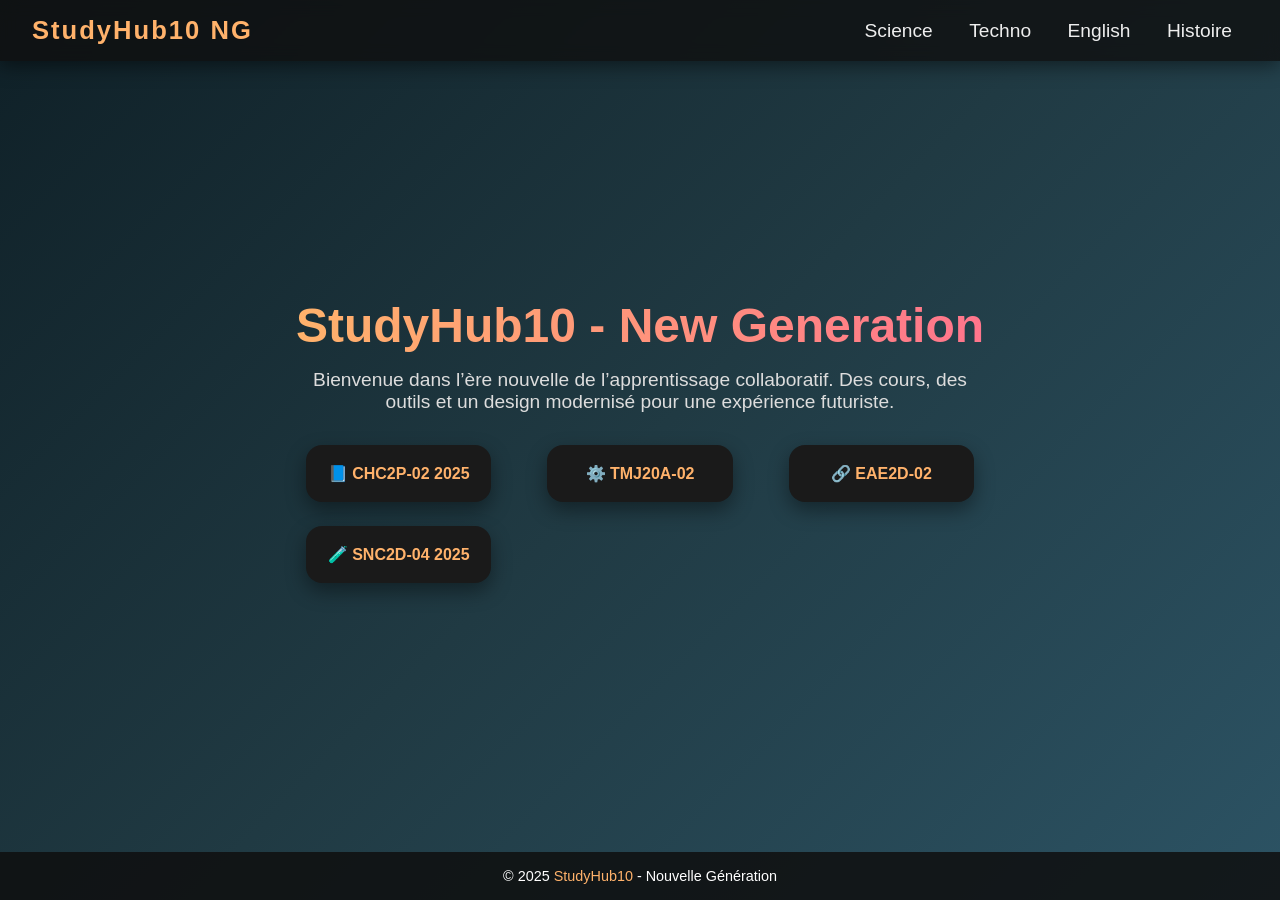
==== index.html @ df9afbff "Add files via upload" ====
<!DOCTYPE html>
<html lang="en">
<head>
  <meta charset="UTF-8">
  <meta name="viewport" content="width=device-width, initial-scale=1.0">
  <title>StudyHub10 - New Generation</title>
  <link rel="stylesheet" href="style.css">
</head>
<body>
  <header>
    <h1>StudyHub10 NG</h1>
    <nav>
      <a href="Science.html">Science</a>
      <a href="Tech.html">Techno</a>
      <a href="English.html">English</a>
      <a href="History.html">Histoire</a>
    </nav>
  </header>

  <section class="hero">
    <h2>StudyHub10 - New Generation</h2>
    <p>
      Bienvenue dans l’ère nouvelle de l’apprentissage collaboratif.  
      Des cours, des outils et un design modernisé pour une expérience futuriste.
    </p>

    <div class="btn-grid">
      <a href="#" class="btn">📘 CHC2P-02 2025</a>
      <a href="#" class="btn">⚙️ TMJ20A-02</a>
      <a href="#" class="btn">🔗 EAE2D-02</a>
      <a href="#" class="btn">🧪 SNC2D-04 2025</a>
    </div>
  </section>

  <footer>
    © 2025 <span>StudyHub10</span> - Nouvelle Génération
  </footer>
</body>
</html>
---- style.css ----
/* Reset + Base */
* {
  margin: 0;
  padding: 0;
  box-sizing: border-box;
  font-family: "Segoe UI", Roboto, sans-serif;
}

body {
  background: linear-gradient(135deg, #0f2027, #203a43, #2c5364);
  color: #fff;
  display: flex;
  flex-direction: column;
  align-items: center;
  min-height: 100vh;
}

/* Header */
header {
  width: 100%;
  padding: 1rem 2rem;
  display: flex;
  justify-content: space-between;
  align-items: center;
  background: rgba(15, 15, 15, 0.8);
  backdrop-filter: blur(8px);
  box-shadow: 0 4px 20px rgba(0,0,0,0.5);
}

header h1 {
  font-size: 1.6rem;
  color: #ffb26b;
  font-weight: 700;
  letter-spacing: 2px;
}

nav a {
  color: #eee;
  text-decoration: none;
  margin: 0 1rem;
  font-weight: 500;
  transition: color 0.3s;
}

nav a:hover {
  color: #ffb26b;
}

/* Hero Section */
.hero {
  flex: 1;
  display: flex;
  flex-direction: column;
  justify-content: center;
  align-items: center;
  text-align: center;
  padding: 3rem 2rem;
}

.hero h2 {
  font-size: 3rem;
  font-weight: 800;
  background: linear-gradient(90deg, #ffb26b, #ff758c);
  -webkit-background-clip: text;
  -webkit-text-fill-color: transparent;
  margin-bottom: 1rem;
}

.hero p {
  font-size: 1.2rem;
  color: #ddd;
  max-width: 700px;
  margin-bottom: 2rem;
}

/* Button Grid */
.btn-grid {
  display: grid;
  grid-template-columns: repeat(auto-fit, minmax(200px, 1fr));
  gap: 1.5rem;
  width: 100%;
  max-width: 800px;
}

.btn {
  padding: 1.2rem;
  background: #1a1a1a;
  border-radius: 1rem;
  text-decoration: none;
  color: #ffb26b;
  font-weight: 600;
  font-size: 1rem;
  box-shadow: 0 8px 20px rgba(0,0,0,0.4);
  transition: all 0.3s ease-in-out;
  text-align: center;
}

.btn:hover {
  background: #ffb26b;
  color: #1a1a1a;
  transform: translateY(-5px) scale(1.05);
}

/* Footer */
footer {
  text-align: center;
  padding: 1rem;
  font-size: 0.9rem;
  background: rgba(15, 15, 15, 0.85);
  width: 100%;
  margin-top: 2rem;
}

footer span {
  color: #ffb26b;
}

column {
  display: flex;
  flex-direction: column;
  align-items: center;
  text-align: center;
  padding: 3rem 2rem;
}

a {
  color: #ffb26b;
  text-decoration: none;
  margin: 0 1rem;
  font-weight: 500;
  transition: color 0.3s;
  font-family: "Segoe UI", Roboto, sans-serif;
  font-size: 1.2rem;
  animation: fadeIn 1s ease-in-out;
}

.styles {
  display: flex;
  background: linear-gradient(135deg, red, #203a43, #2c5364);
  flex-direction: column;
  align-items: center;
  text-align: center;
  padding: 3rem 2rem
}

ul {
  display: flex;
  flex-direction: column;
  align-items: center;
  text-align: center;
  padding: 3rem 2rem;
}
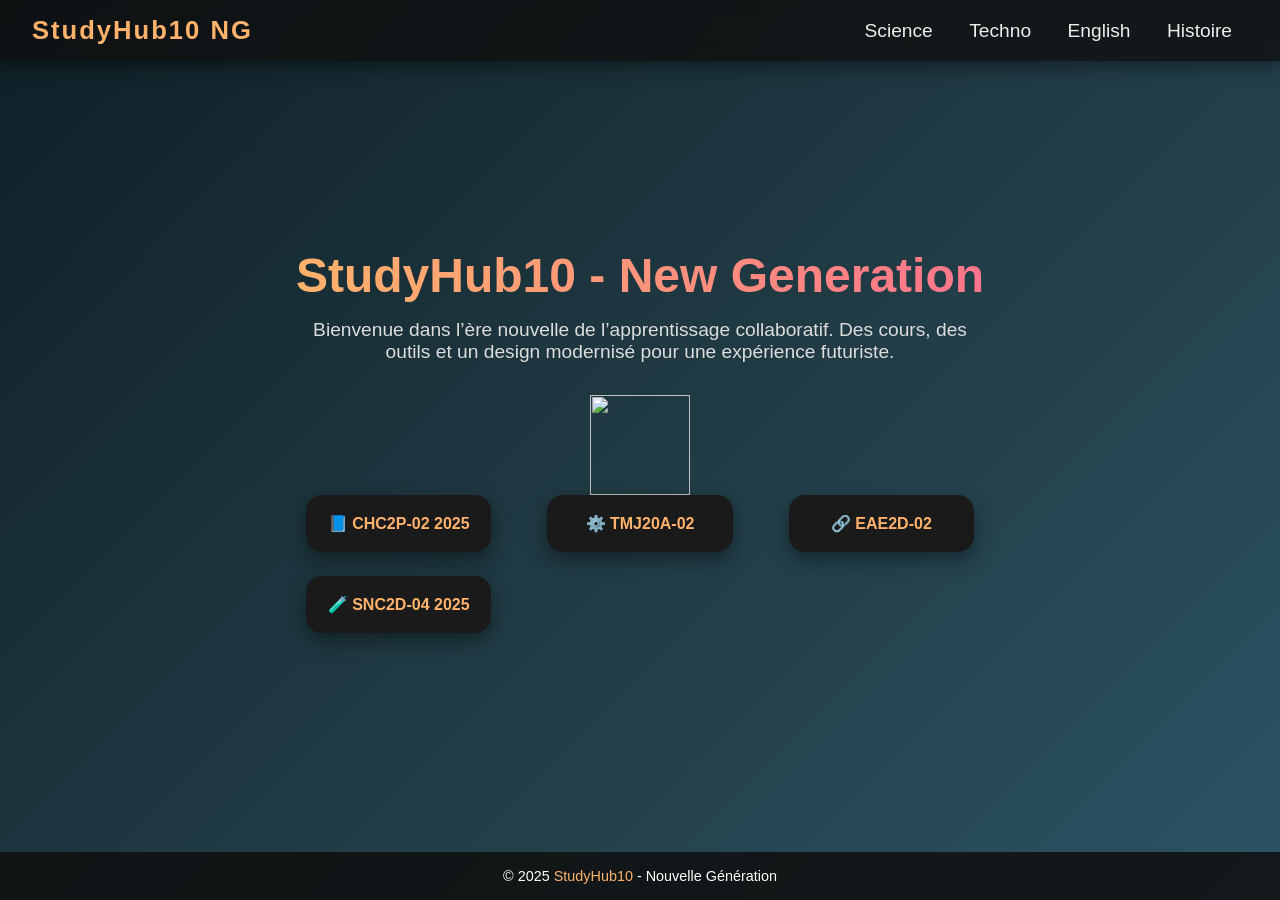
==== commit 427cc3e0: "Update index.html" ====
--- a/index.html
+++ b/index.html
@@ -23,6 +23,7 @@
       Bienvenue dans l’ère nouvelle de l’apprentissage collaboratif.  
       Des cours, des outils et un design modernisé pour une expérience futuriste.
     </p>
+    <image src="Logo.png" width="100px" height="100px"></image>
 
     <div class="btn-grid">
       <a href="#" class="btn">📘 CHC2P-02 2025</a>
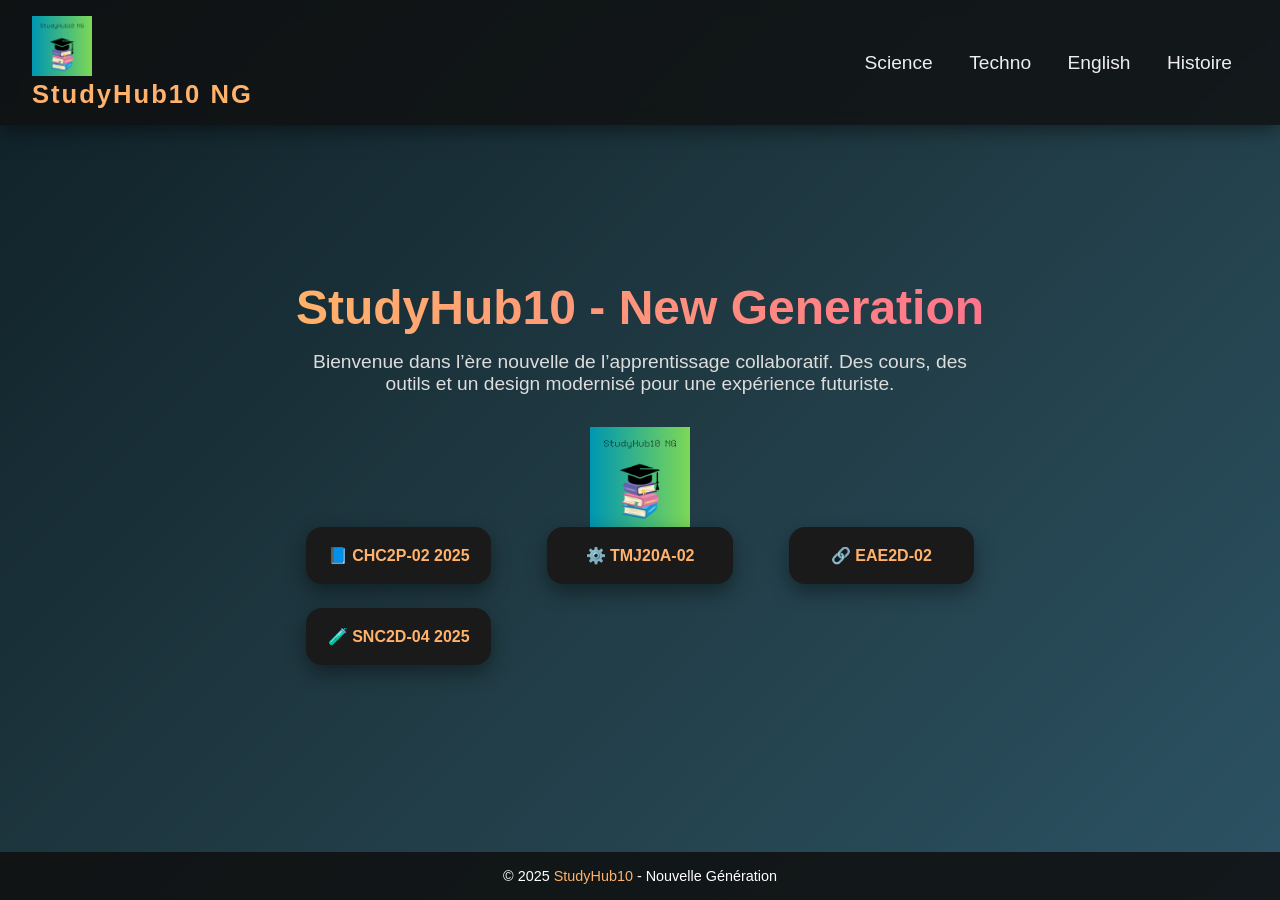
==== commit d19d0ab3: "Update index.html" ====
--- a/index.html
+++ b/index.html
@@ -5,10 +5,17 @@
   <meta name="viewport" content="width=device-width, initial-scale=1.0">
   <title>StudyHub10 - New Generation</title>
   <link rel="stylesheet" href="style.css">
+
+  <!-- Favicon (small browser tab icon) -->
+  <link rel="icon" type="image/png" href="Logo.png">
 </head>
 <body>
+  <!-- HEADER -->
   <header>
-    <h1>StudyHub10 NG</h1>
+    <div class="logo">
+      <img src="Logo.png" alt="StudyHub10 Logo" width="60" height="60">
+      <h1>StudyHub10 NG</h1>
+    </div>
     <nav>
       <a href="Science.html">Science</a>
       <a href="Tech.html">Techno</a>
@@ -17,13 +24,14 @@
     </nav>
   </header>
 
+  <!-- HERO SECTION -->
   <section class="hero">
     <h2>StudyHub10 - New Generation</h2>
     <p>
       Bienvenue dans l’ère nouvelle de l’apprentissage collaboratif.  
       Des cours, des outils et un design modernisé pour une expérience futuriste.
     </p>
-    <image src="Logo.png" width="100px" height="100px"></image>
+    <img src="Logo.png" alt="StudyHub10 Logo" width="100" height="100">
 
     <div class="btn-grid">
       <a href="#" class="btn">📘 CHC2P-02 2025</a>
@@ -33,6 +41,7 @@
     </div>
   </section>
 
+  <!-- FOOTER -->
   <footer>
     © 2025 <span>StudyHub10</span> - Nouvelle Génération
   </footer>
